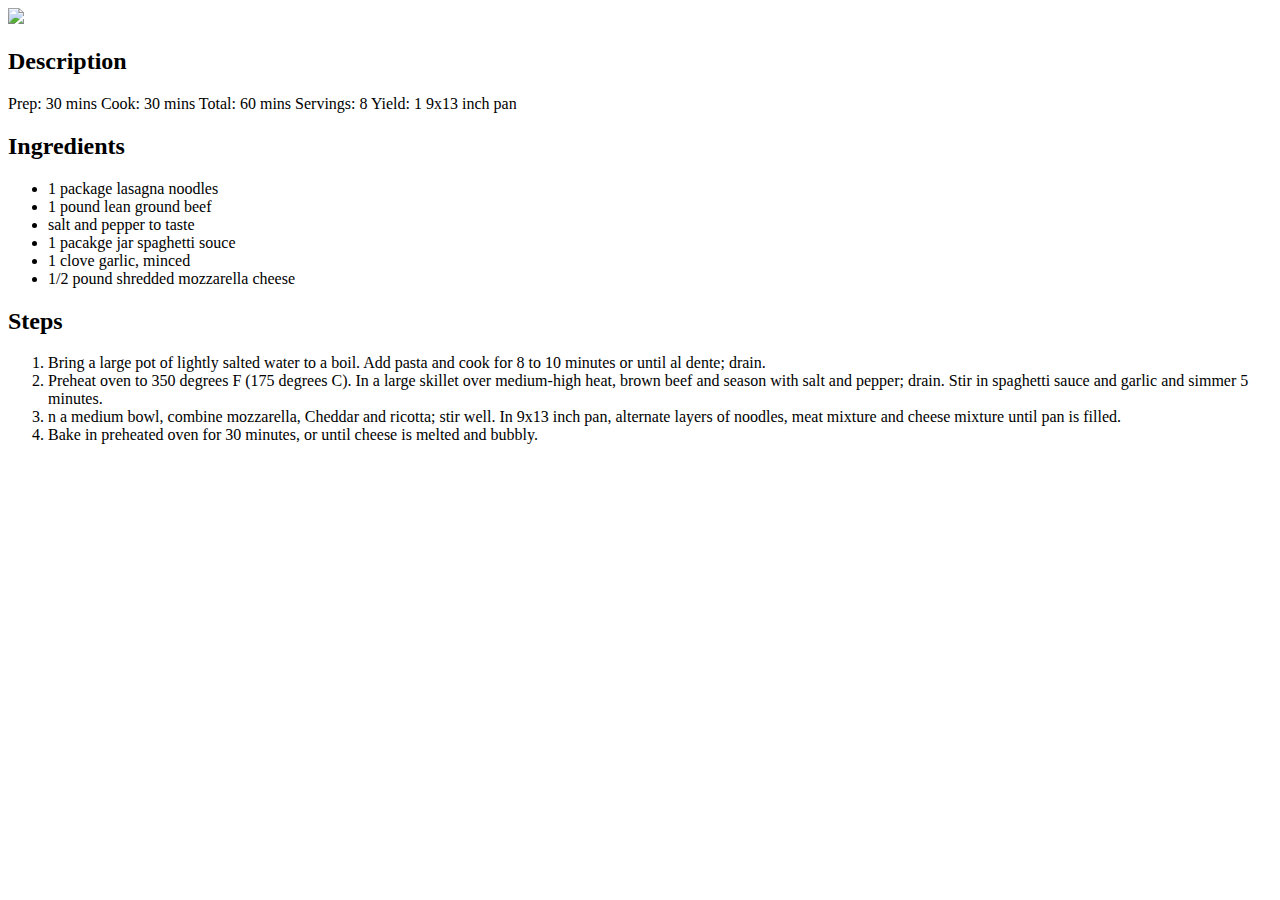
==== lasagna.html @ 9ee35fa9 "add recipes" ====
<!DOCTYPE html>
<html lang="en">
<head>
    <meta charset="UTF-8">
    <meta http-equiv="X-UA-Compatible" content="IE=edge">
    <meta name="viewport" content="width=device-width, initial-scale=1.0">
    <title>Document</title>
</head>
<body>

    <img src="https://imagesvc.meredithcorp.io/v3/mm/image?url=https%3A%2F%2Fimages.media-allrecipes.com%2Fuserphotos%2F39268.jpg&w=714&h=478&c=sc&poi=face&q=85">

    <h2>Description</h2>

    <p>Prep:
        30 mins
        Cook:
        30 mins
        Total:
        60 mins
        Servings:
        8
        Yield:
        1 9x13 inch pan
    </p>

    <h2>Ingredients</h2>

    <ul>
        <li>1 package lasagna noodles</li>
        <li>1 pound lean ground beef</li>
        <li>salt and pepper to taste</li>
        <li>1 pacakge jar spaghetti souce</li>
        <li>1 clove garlic, minced</li>
        <li>1/2 pound shredded mozzarella cheese</li>
    </ul>

    <h2>Steps</h2>

    <ol>
        <li>Bring a large pot of lightly salted water to a boil. Add pasta and cook for 8 to 10 minutes or until al dente; drain.</li>
        <li>Preheat oven to 350 degrees F (175 degrees C). In a large skillet over medium-high heat, brown beef and season with salt and pepper; drain. Stir in spaghetti sauce and garlic and simmer 5 minutes.</li>
        <li>n a medium bowl, combine mozzarella, Cheddar and ricotta; stir well. In 9x13 inch pan, alternate layers of noodles, meat mixture and cheese mixture until pan is filled.</li>
        <li>Bake in preheated oven for 30 minutes, or until cheese is melted and bubbly.</li>
    </ol>


    
</body>
</html>
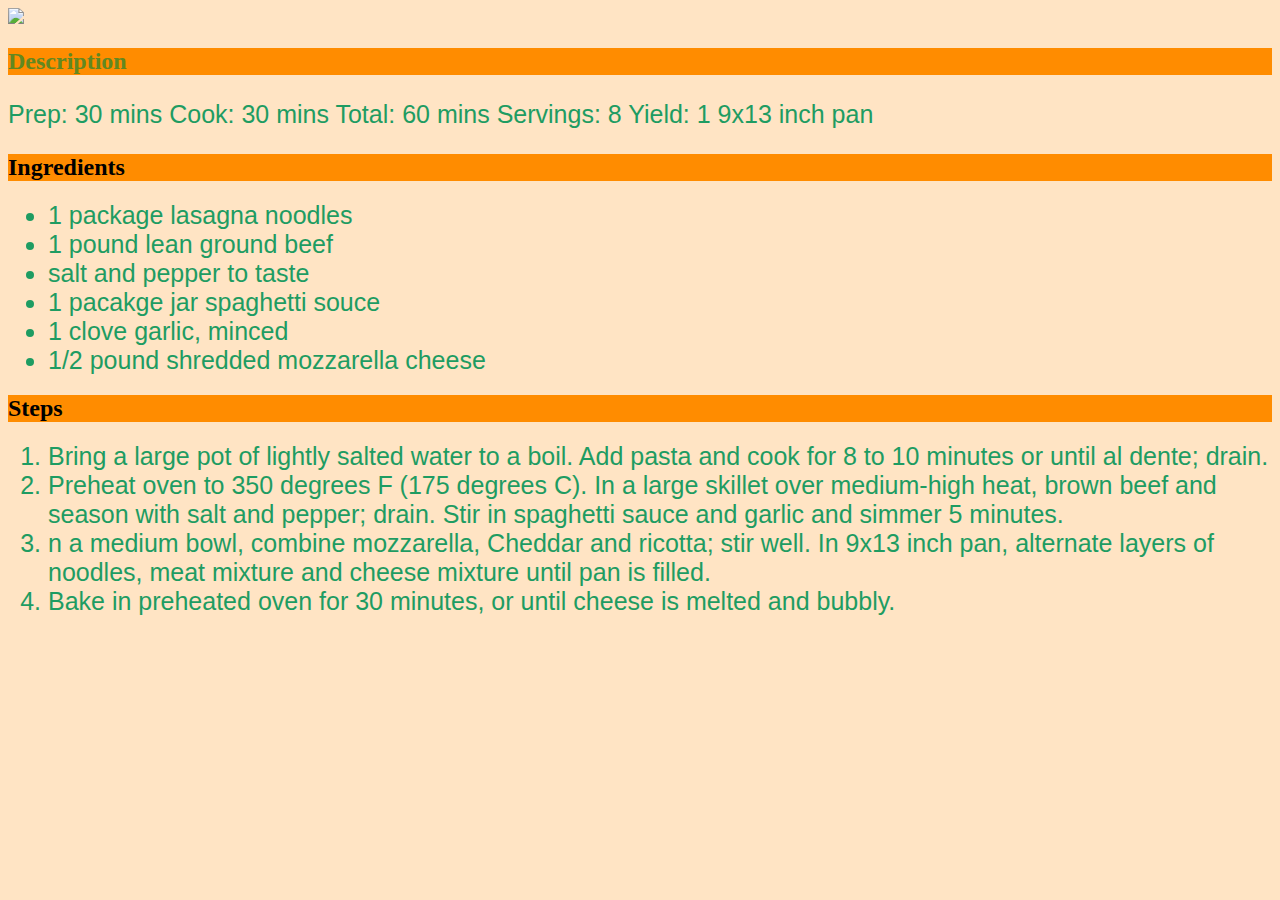
==== commit aac184fa: "play with some css" ====
--- a/lasagna.html
+++ b/lasagna.html
@@ -4,15 +4,16 @@
     <meta charset="UTF-8">
     <meta http-equiv="X-UA-Compatible" content="IE=edge">
     <meta name="viewport" content="width=device-width, initial-scale=1.0">
-    <title>Document</title>
+    <title>Lasagna</title>
+    <link rel="stylesheet" href="styles.css">
 </head>
 <body>
 
     <img src="https://imagesvc.meredithcorp.io/v3/mm/image?url=https%3A%2F%2Fimages.media-allrecipes.com%2Fuserphotos%2F39268.jpg&w=714&h=478&c=sc&poi=face&q=85">
 
-    <h2>Description</h2>
+    <h2 class="lasagna header">Description</h2>
 
-    <p>Prep:
+    <p class="description">Prep:
         30 mins
         Cook:
         30 mins
@@ -24,9 +25,9 @@
         1 9x13 inch pan
     </p>
 
-    <h2>Ingredients</h2>
+    <h2 class="header">Ingredients</h2>
 
-    <ul>
+    <ul class="Ingredients">
         <li>1 package lasagna noodles</li>
         <li>1 pound lean ground beef</li>
         <li>salt and pepper to taste</li>
@@ -35,7 +36,7 @@
         <li>1/2 pound shredded mozzarella cheese</li>
     </ul>
 
-    <h2>Steps</h2>
+    <h2 class="header">Steps</h2>
 
     <ol>
         <li>Bring a large pot of lightly salted water to a boil. Add pasta and cook for 8 to 10 minutes or until al dente; drain.</li>
--- a/styles.css
+++ b/styles.css
@@ -0,0 +1,44 @@
+#recipes {
+    background-color: rgb(112, 165, 27);
+}
+
+.option a {
+    color: rgb(62, 117, 165);
+}
+
+body {
+    background-color: bisque;
+}
+
+.lasagna {
+    color: rgb(98, 136, 33);
+}
+
+.header {
+    font-family: "Times New Roman", sans-serif;
+    background-color: darkorange;
+}
+
+.description {
+    font-size: 25px;
+    color: rgb(30, 156, 98);
+    font-family: Verdana, Geneva, Tahoma, sans-serif;
+}
+
+
+ul li {
+    font-size: 25px;
+    color: rgb(30, 156, 98);
+    font-family: Verdana, Geneva, Tahoma, sans-serif;
+}
+
+ol li {
+    font-size: 25px;
+    color: rgb(30, 156, 98);
+    font-family: Verdana, Geneva, Tahoma, sans-serif; 
+}
+
+img {
+    width: 500px;
+    height: auto;
+}